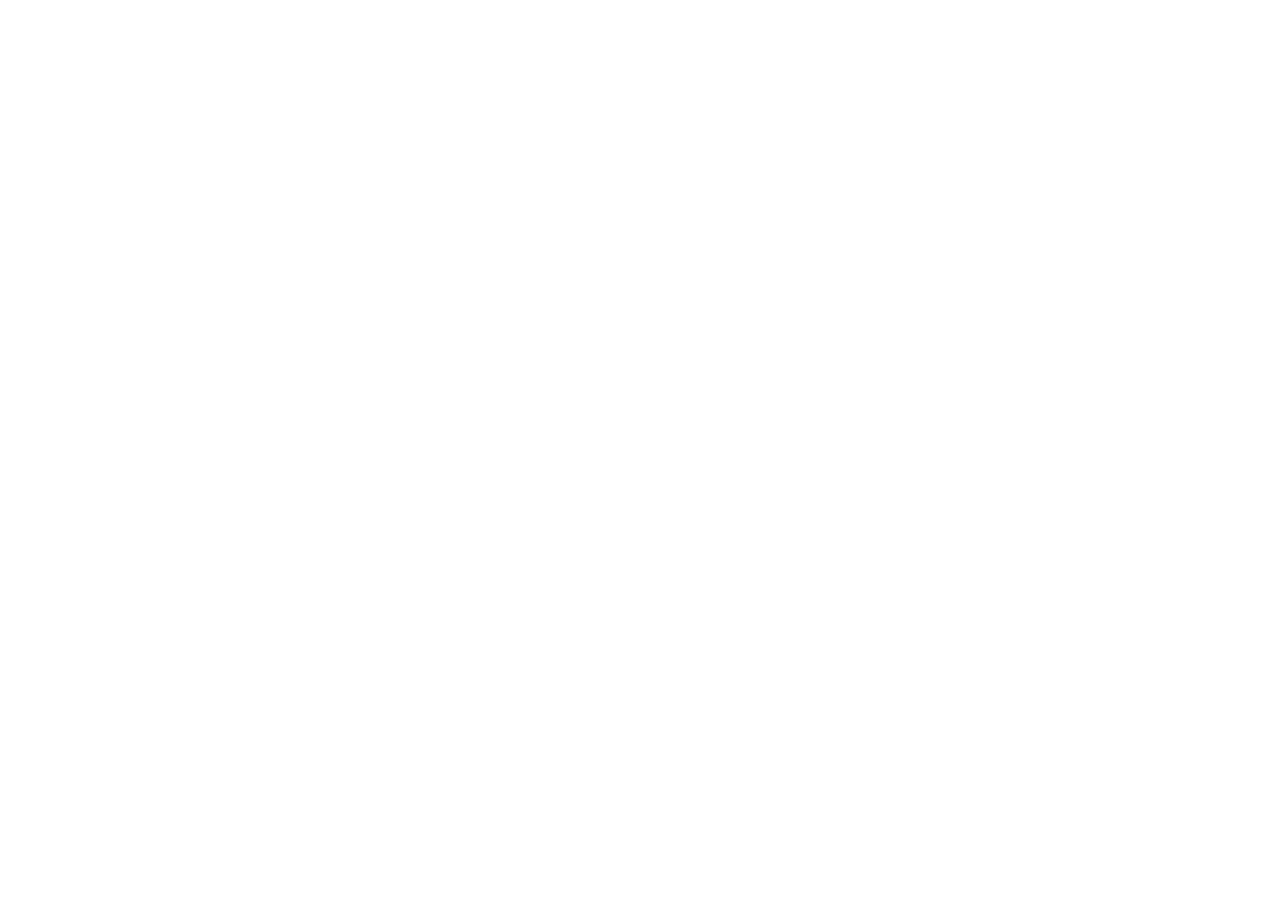
==== src/main/resources/templates/index.html @ 4a8ecf63 "Initial commit" ====
<!DOCTYPE html>
<html lang="en"
      xmlns:th="http://www.w3.org/1999/xhtml"
      xmlns:sec="http://www.w3.org/1999/xhtml">
<head>
    <meta charset="UTF-8">
    <title>Demo Shop</title>
</head>
<body>
    <div th:insert="~{fragments/menu :: #nav-menu}"></div>

</body>
</html>
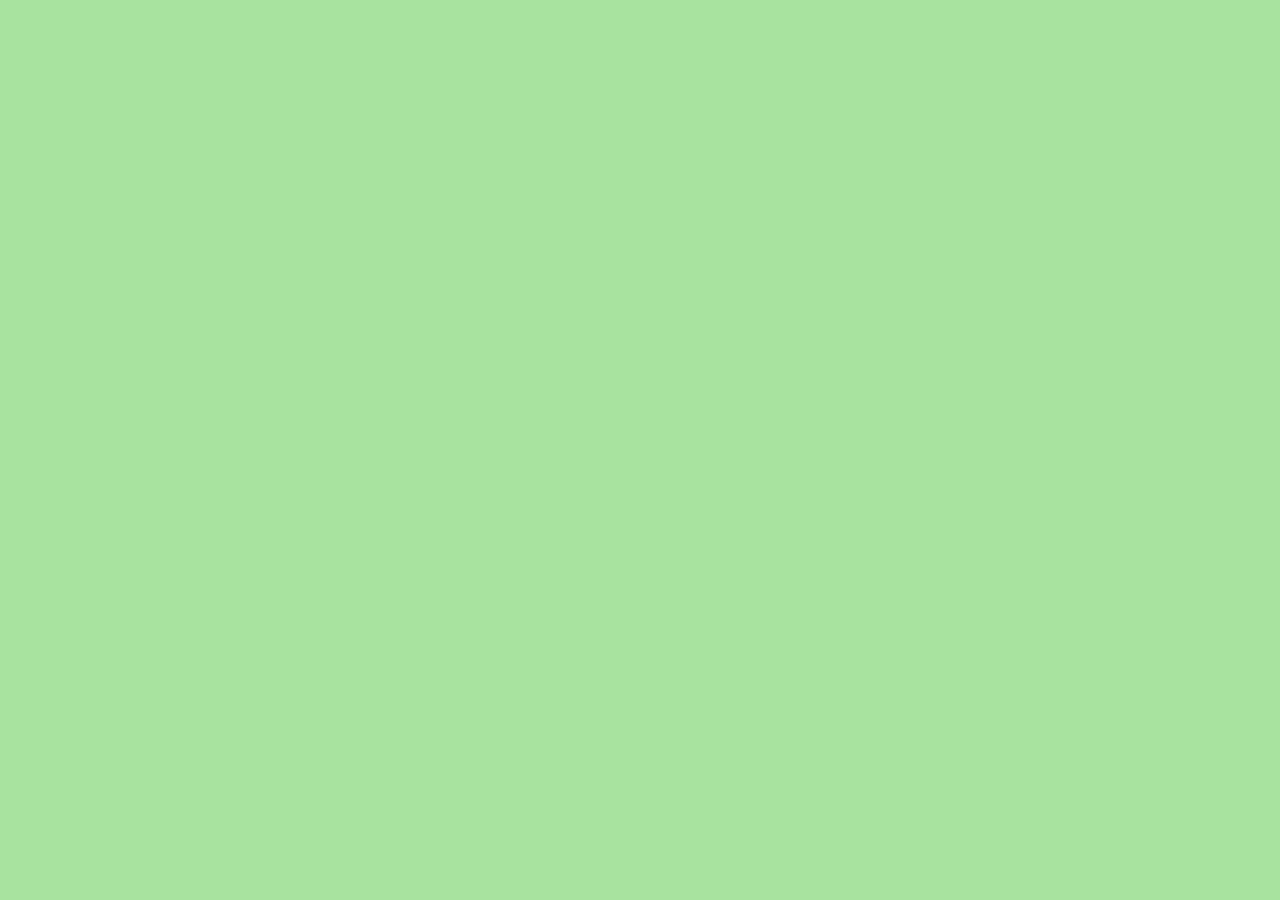
==== commit 792d0495: "без соап" ====
--- a/src/main/resources/templates/index.html
+++ b/src/main/resources/templates/index.html
@@ -1,13 +1,19 @@
 <!DOCTYPE html>
-<html lang="en"
+<html lang="ru"
       xmlns:th="http://www.w3.org/1999/xhtml"
       xmlns:sec="http://www.w3.org/1999/xhtml">
 <head>
     <meta charset="UTF-8">
     <title>Demo Shop</title>
+    <link rel="stylesheet" href="/css/menu.css">
+    <style>
+        body{
+        background-color: #A8E4A0;
+    }</style>
+
 </head>
 <body>
-    <div th:insert="~{fragments/menu :: #nav-menu}"></div>
-
+<div th:insert="~{fragments/menu :: #nav-menu}"></div>
+<script th:replace="fragments/menu :: scripts"></script>
 </body>
 </html>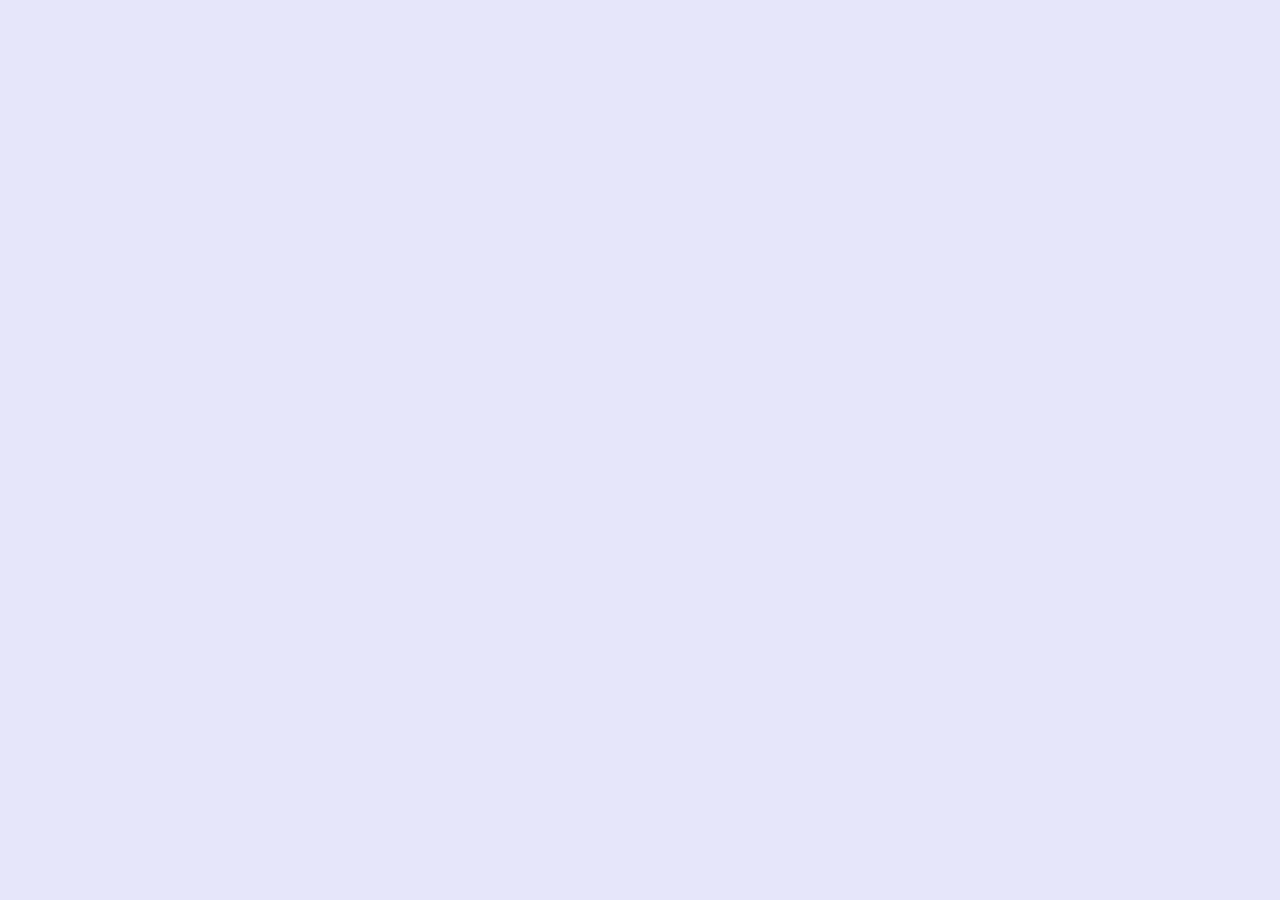
==== commit 2d969a64: "Переделка для изображений, что бы добавлять в бд только их путь" ====
--- a/src/main/resources/templates/index.html
+++ b/src/main/resources/templates/index.html
@@ -6,14 +6,19 @@
     <meta charset="UTF-8">
     <title>Demo Shop</title>
     <link rel="stylesheet" href="/css/menu.css">
+    <link rel="preconnect" href="https://fonts.googleapis.com">
+    <link rel="preconnect" href="https://fonts.gstatic.com" crossorigin>
+    <link href="https://fonts.googleapis.com/css2?family=Kaushan+Script&family=Montserrat:wght@400;700&display=swap" rel="stylesheet">
     <style>
         body{
-        background-color: #A8E4A0;
+        background-color: #E6E6FA;
     }</style>
 
 </head>
 <body>
 <div th:insert="~{fragments/menu :: #nav-menu}"></div>
 <script th:replace="fragments/menu :: scripts"></script>
+
+
 </body>
 </html>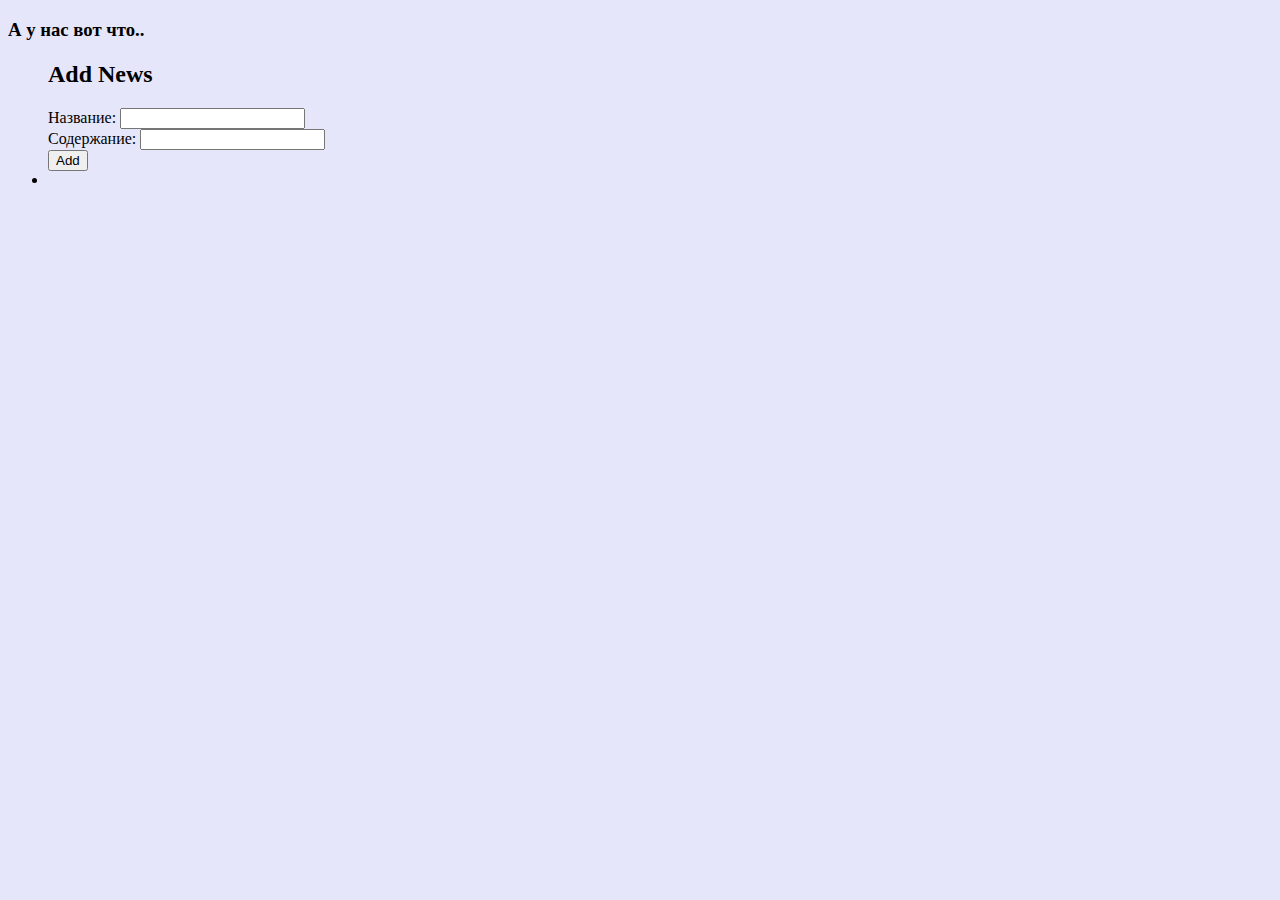
==== commit 17d8631b: "Рабочая версия" ====
--- a/src/main/resources/templates/index.html
+++ b/src/main/resources/templates/index.html
@@ -19,6 +19,23 @@
 <div th:insert="~{fragments/menu :: #nav-menu}"></div>
 <script th:replace="fragments/menu :: scripts"></script>
 
-
+<div class="news-frame">
+    <h3 class="news-frame-title">А у нас вот что..</h3>
+    <ul class="news-frame-list">
+        <div sec:authorize="hasAnyAuthority('ADMIN', 'MANAGER')">
+            <h2>Add News</h2>
+            <form th:action="@{/addNews}" th:object="${newNews}" method="post">
+                <label>Название: <input type="text" th:field="*{name}" /></label><br/>
+                <label>Содержание: <input type="text" th:field="*{description}" /></label><br/>
+                <input type="submit" value="Add" />
+            </form>
+        </div>
+        <th:block th:each="news : ${newsList}">
+            <li class="news-frame-item">
+            <a th:href="@{'/news/' + ${news.id}}" th:text="${news.name}"></a>
+            </li>
+        </th:block>
+    </ul>
+</div>
 </body>
 </html>